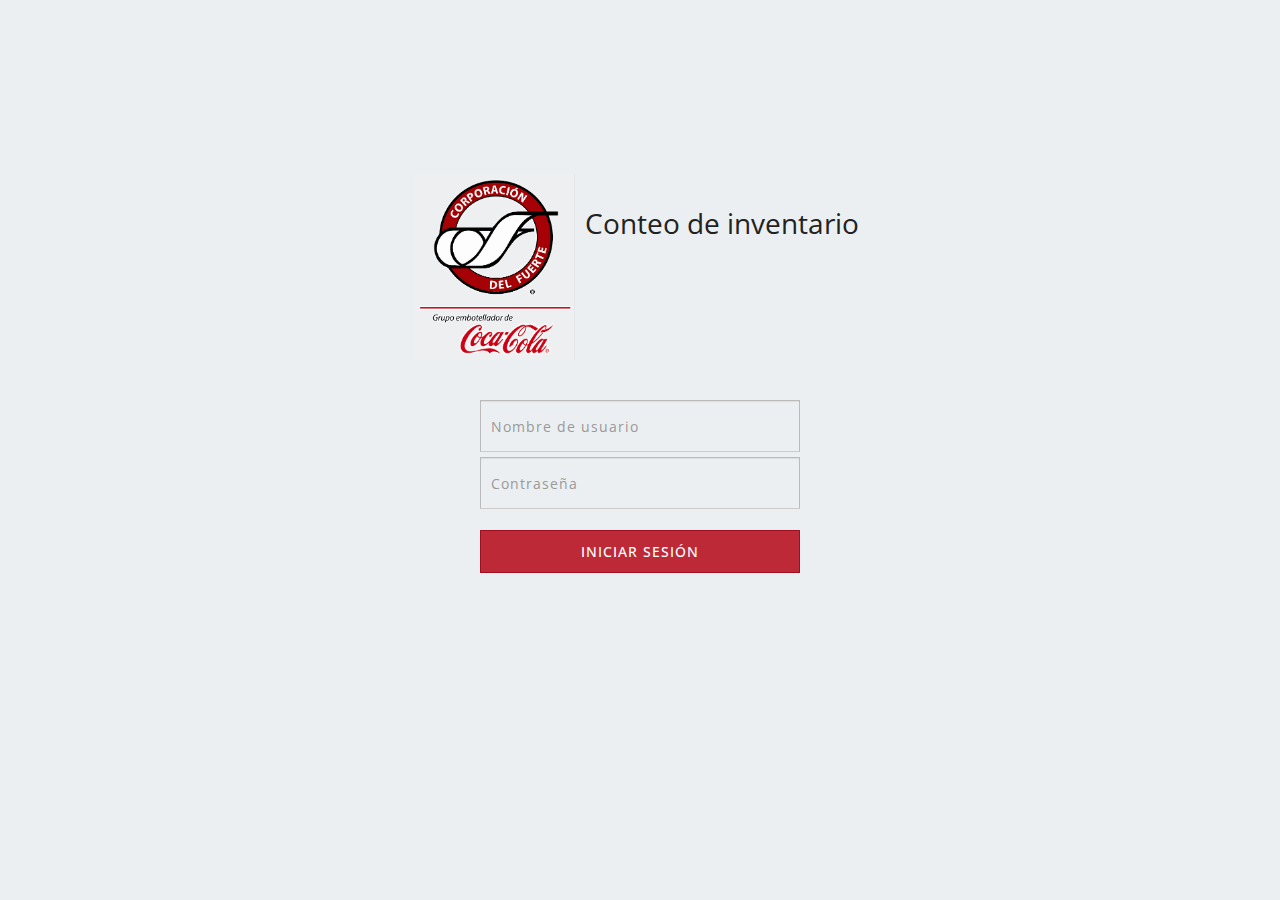
==== www/index.html @ f52f68c5 "Modify app" ====
<!DOCTYPE HTML>
<html>
  <head>
    <meta name="viewport" content="width=device-width, initial-scale=1">    
    <meta http-equiv="Content-type" content="text/html; charset=utf-8">
    <link rel="stylesheet" href="assets/css/bootstrap.min.css" />
    <link rel="stylesheet" href="assets/css/snackbar.min.css" />
    <link rel="stylesheet" href="assets/css/wrap.css" />
    <link rel="stylesheet" href="assets/css/mobile.css" />
    <!-- HTML5 shim and Respond.js for IE8 support of HTML5 elements and media queries -->
    <!-- WARNING: Respond.js doesn't work if you view the page via file:// -->
    <!--[if lt IE 9]>
    <script src="https://oss.maxcdn.com/html5shiv/3.7.2/html5shiv.min.js"></script>
    <script src="https://oss.maxcdn.com/respond/1.4.2/respond.min.js"></script>
    <![endif]-->
    <style>
      body {
        background: #ECEFF1;
      }
      .snackbar {
        background: rgba(161, 14, 32, 0.8);
        padding: 7px;
        color: #fff;
      }
      .inputShadow:focus {
        -webkit-box-shadow: inset 0 -2px 0 rgba(26, 8, 6, 0.9) !important;
        box-shadow: inset 0 -2px 0 rgba(26, 8, 6, 0.9) !important;
        background-color: #fafafa !important;
      }
      form.login label, form.login a {
        color: #A10E20;
      }
	  .container {
		padding-left: 20px;
		padding-right: 20px;
	}
    </style>
  </head>

  <body onload="init()">

    <div id="loginPage" data-role="page" class="container">

      <div class="row">
        <div class="col-xs-12 headerLogo">
          <div class="col-xs-6">
            <img src="assets/img/logoCDF.png" class="img img-responsive headerImg" alt="logo" />
          </div>
          <div class="col-xs-6">
            <p class="headerText">
              Conteo de inventario
            </p>
          </div>
        </div>
        <div class="col-xs-12">
            <div class="wrap">
                <form class="login" id="formLogin" role="form">
                  <input type="text" name="Usuariox" id="Usuario" class="form-control inputShadow" placeholder="Nombre de usuario" pattern="^[a-zA-Z][a-zA-Z0-9-_\.]{1,20}$" maxlength="20" required/>
                  
                  <input type="password" name="Contrasena" id="Contrasena" class="form-control inputShadow" placeholder="Contraseña" maxlength="25" required/>
                  <input type="hidden" name="Imei" id="Imei" />
                  <input type="submit" class="btn btn-sm btn-primary" value="Iniciar sesión" id="submitSesion"/>
                </form>
            </div>
        </div>
      </div>
    </div>
    <!-- jQuery (necessary for Bootstrap's JavaScript plugins) -->
    <script src="assets/js/jquery.min.js"></script>
    <!--script src="cordova.js" type="text/javascript"></script-->
    <!-- Include all compiled plugins (below), or include individual files as needed -->
    <script src="assets/js/jquery.validate.min.js"></script>
    <script src="assets/js/snackbar.min.js"></script>
    <script src="assets/js/apiLogin.js"></script>

    <script type="text/javascript" charset="utf-8">
      document.addEventListener("deviceready", onDeviceReady, false);
      function onDeviceReady() {
        var element = document.getElementById('Imei');
        element.value = device.uuid; 
      }
    </script>
    <script type="text/javascript">
      $(function () {
        $("#formLogin").validate({
          rules: {
            Usuariox: {
                required: true
            },
            Contrasena: {
                required: true,
                minlength: 6
            }
          },
          messages: {
            Usuariox: {
              required: "Por favor ingrese su usuario"
            },
            Contrasena: {
              required: "Por favor ingrese su contraseña",
              minlength: "Su contraseña debe tener como minimo 6 caracteres"
            }
          }
        });
      });

    </script>
  </body>
</html>
---- www/assets/css/snackbar.min.css ----
/* SnackbarJS - MIT LICENSE (https://github.com/FezVrasta/snackbarjs/blob/master/LICENSE.md) */
#snackbar-container{position:fixed;left:20px;bottom:0;z-index:99999}.snackbar{overflow:hidden;clear:both;min-width:288px;max-width:568px;cursor:pointer;opacity:0}.snackbar.snackbar-opened{height:auto;opacity:1}@media (max-width:767px){#snackbar-container{left:0!important;right:0;width:100%}#snackbar-container .snackbar{min-width:100%}#snackbar-container [class="snackbar snackbar-opened"] ~ .snackbar.toast{margin-top: 20px}#snackbar-container [class="snackbar snackbar-opened"]{border-radius:0;margin-bottom:0}}
---- www/assets/css/wrap.css ----
.wrap {
  width: 100%;
  height: 100%;
  min-height: 100%;
  position: absolute;
  top: 40px;
  left: 0;
  z-index: 99;
}
p.form-title {
  font-family: 'Open Sans' , sans-serif;
  font-size: 20px;
  font-weight: 600;
  text-align: center;
  color: #FFFFFF;
  margin-top: 5%;
  text-transform: uppercase;
  letter-spacing: 4px;
}
form {
  width: 320px;
  margin: 0 auto;
}
form.login input[type="text"], form.login input[type="password"] {
  width: 100%;
  margin: 0;
  padding: 25px 10px;
  background: 0;
  border: 1px solid #bbb;
  border-bottom: 1px solid #ccc;
  outline: 0;
  font-size: 14px;
  font-weight: 400;
  letter-spacing: 1px;
  margin-bottom: 5px;
  color: #333;
  outline: 0;
}
form.login input[type="submit"] {
  width: 100%;
  font-size: 14px;
  text-transform: uppercase;
  font-weight: 500;
  margin-top: 16px;
  outline: 0;
  cursor: pointer;
  letter-spacing: 1px;
  background-color: rgba(184,19,33, 0.9);
  border: 1px solid rgb(161, 14, 32);
  padding: 10px 12px;
}
form.login input[type="submit"]:hover {
  transition: background-color 0.5s ease;
}
form.login .remember-forgot {
  float: left;
  width: 100%;
  margin: 10px 0 0 0;
}
form.login .forgot-pass-content {
  min-height: 20px;
  margin-top: 10px;
  margin-bottom: 10px;
}
form.login label, form.login a {
  font-size: 12px;
  font-weight: 400;
  color: #FFFFFF;
}
form.login a {
  transition: color 0.5s ease;
}
form.login a:hover {
  color: #2ecc71;
}
.form-control:focus {
  border-color: none;
  -webkit-box-shadow: 1px 2px 10px #aaa;
  box-shadow: 1px 2px 10px #aaa;
  background-color: #f4f4f4 !important;
}
---- www/assets/css/mobile.css ----
.headerLogo {
	margin: 0 auto;
	margin-top: 15%;
} 
.headerImg {
	float: right;
	margin-right: 50px;
	width: 160px;
}
.headerText {
    width: 280px;
    font-size: 28px;
    float: left;
    margin-top: 30px;
    margin-left: -70px;
}

@media only screen and (max-width: 769px) {
	.headerLogo {
	  margin-top: 30%;
	}
}
@media only screen and (max-width: 690px) and (orientation: landscape) {
	.headerLogo {
		margin-top: 2% !important;
    	margin-bottom: 10px !important;
	}
	.headerImg {
		float: right;
		margin-right: 80px;
		width: 120px;
	    margin-top: 0 !important;
	}
	.headerText {
	    margin-top: 60px;
	    margin-left: -80px;
	}
	.wrap {
    	top: 20px;
    }
}
@media only screen and (max-width: 460px) {
	.headerLogo {
    	margin-top: 10% !important;
    	margin-bottom: 0 !important;
	}
	.headerText {
	    margin-top: 20px;
	    margin-left: 0;
	    width: 100%;
	    text-align: center;
	}
	.headerImg {
		float: right;
		margin-right: 100px;
		margin-top: 0 !important;
	    width: 140px;
	}
	.col-xs-6 {
		width: 100%;
	}
	.table-user-information > tbody > tr > td {
	    display: inline-block;
	}
}
@media only screen and (max-width: 420px) {
	.headerImg {
		float: right;
		margin-right: 100px;
		margin-top: 0 !important;
	    width: 140px;
	}
}
@media only screen and (max-width: 360px) {
	.headerImg {
		float: right;
		#margin-right: 75px;
		margin-top: 0 !important;
	    width: 120px;
	}
	.headerText {
	    margin: 0 !important;
	}
}
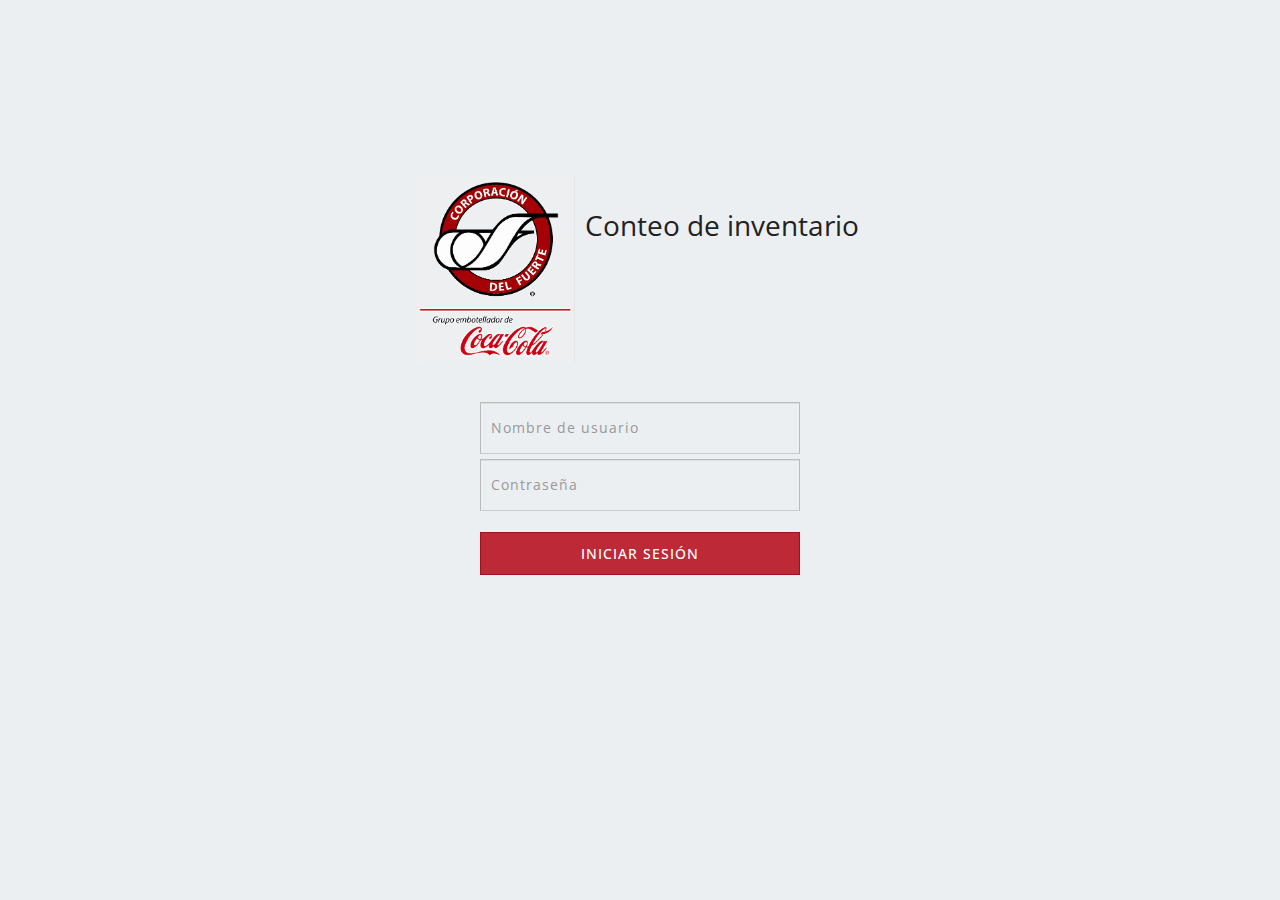
==== commit f6b805e0: "Modify app" ====
--- a/www/index.html
+++ b/www/index.html
@@ -31,10 +31,6 @@
       form.login label, form.login a {
         color: #A10E20;
       }
-	  .container {
-		padding-left: 20px;
-		padding-right: 20px;
-	}
     </style>
   </head>
 
--- a/www/assets/css/mobile.css
+++ b/www/assets/css/mobile.css
@@ -74,7 +74,7 @@
 @media only screen and (max-width: 360px) {
 	.headerImg {
 		float: right;
-		#margin-right: 75px;
+		margin-right: 85px;
 		margin-top: 0 !important;
 	    width: 120px;
 	}
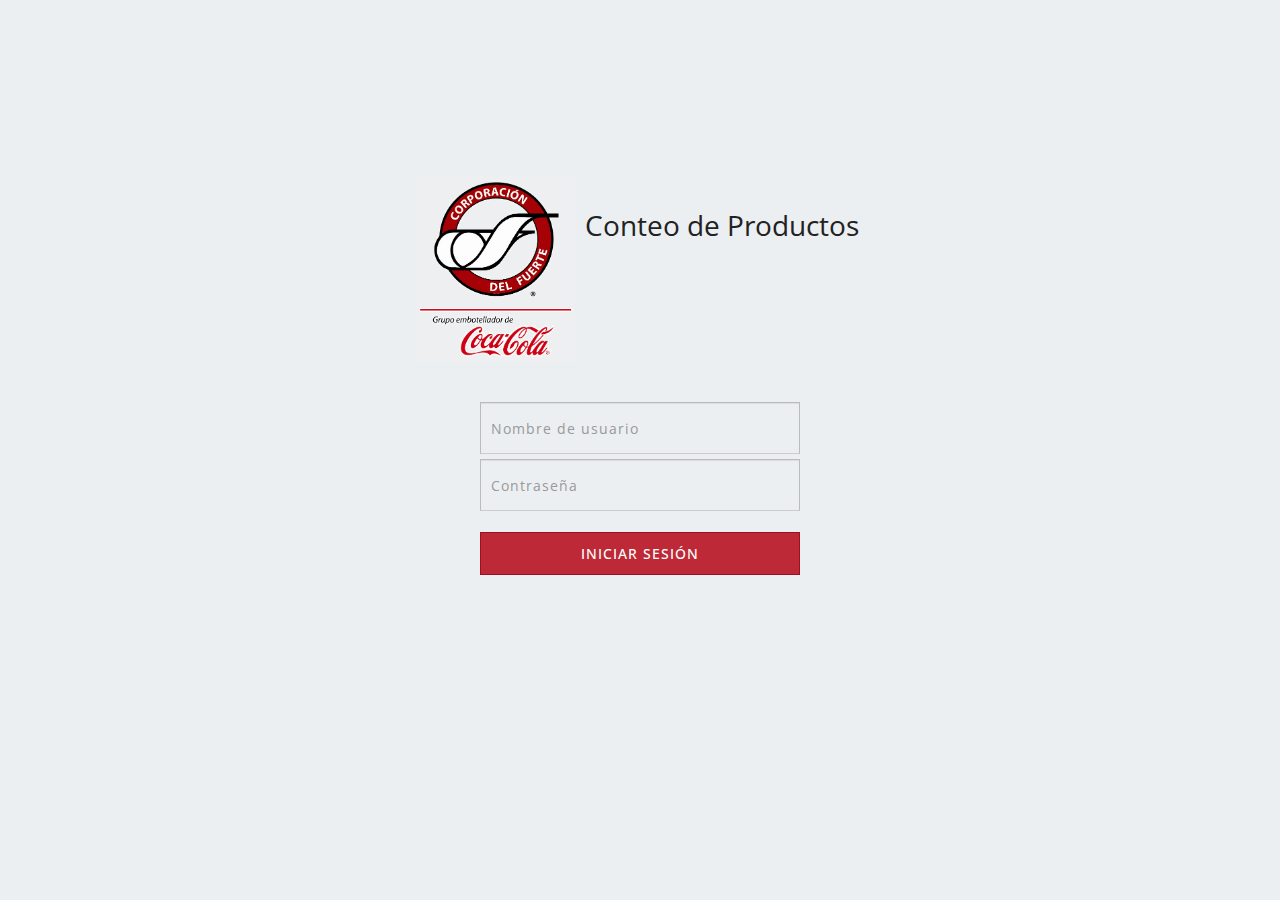
==== commit 436255bf: "Modify app" ====
--- a/www/index.html
+++ b/www/index.html
@@ -45,12 +45,13 @@
           </div>
           <div class="col-xs-6">
             <p class="headerText">
-              Conteo de inventario
+              Conteo de Productos
             </p>
           </div>
         </div>
         <div class="col-xs-12">
             <div class="wrap">
+                <div class="loader"></div>
                 <form class="login" id="formLogin" role="form">
                   <input type="text" name="Usuariox" id="Usuario" class="form-control inputShadow" placeholder="Nombre de usuario" pattern="^[a-zA-Z][a-zA-Z0-9-_\.]{1,20}$" maxlength="20" required/>
                   
--- a/www/assets/css/mobile.css
+++ b/www/assets/css/mobile.css
@@ -81,4 +81,12 @@
 	.headerText {
 	    margin: 0 !important;
 	}
+}
+@media only screen and (max-width: 320px) {
+	form {
+		width: 300px;
+	}
+	.headerImg {
+		margin-right: 75px;
+	}	
 }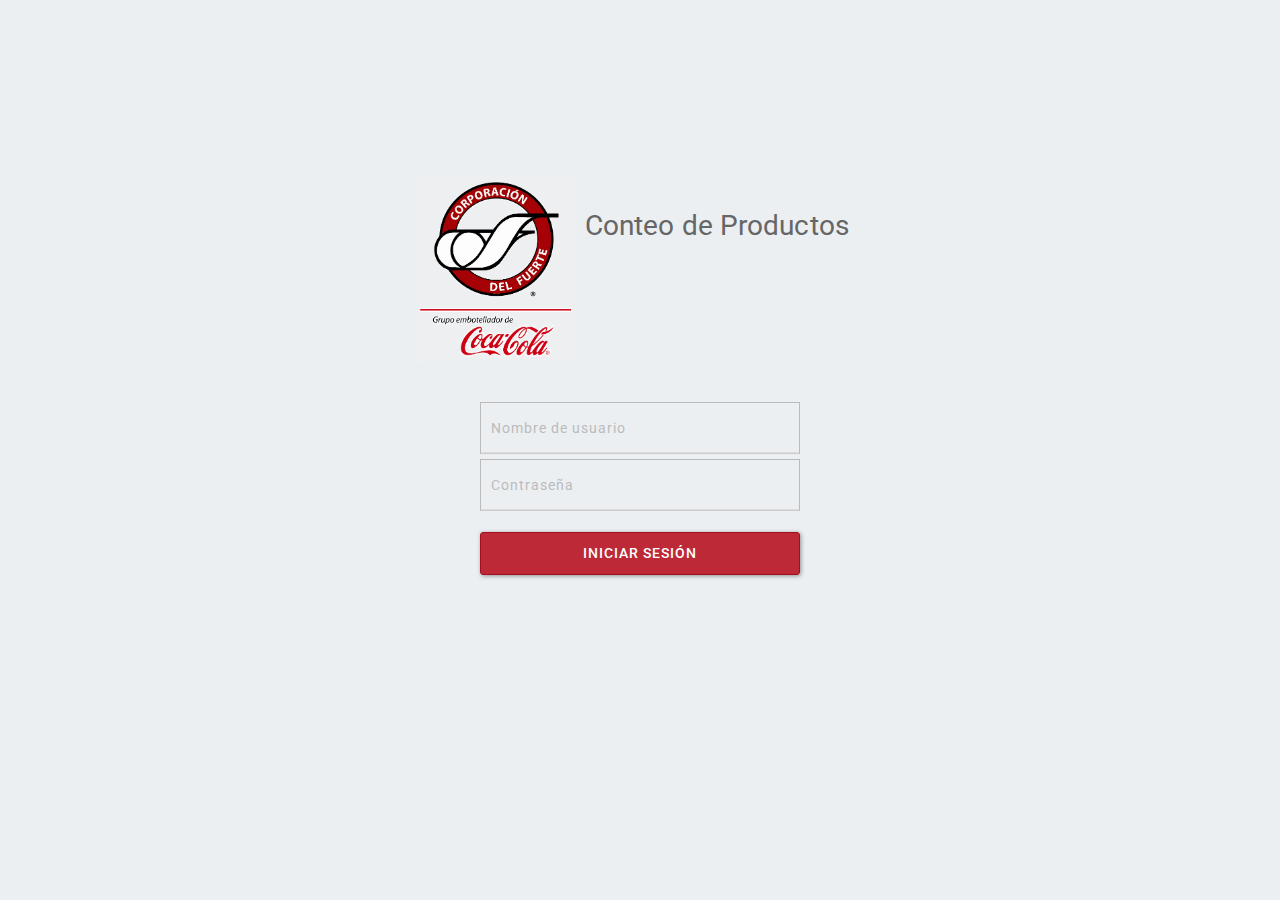
==== commit 326895c4: "ad v2" ====
--- a/www/index.html
+++ b/www/index.html
@@ -1,9 +1,14 @@
-
 <!DOCTYPE HTML>
 <html>
   <head>
-    <meta name="viewport" content="width=device-width, initial-scale=1">    
+    <meta name="viewport" content="width=device-width, initial-scale=1">   
+	<meta http-equiv="X-UA-Compatible" content="IE=edge"/> 	   
     <meta http-equiv="Content-type" content="text/html; charset=utf-8">
+
+	<meta name="theme-color" content="#ECEFF1">
+  	<meta name="mobile-web-app-capable" content="yes"> 
+  	<meta name="application-name" content="Conteo de Productos"> 
+
     <link rel="stylesheet" href="assets/css/bootstrap.min.css" />
     <link rel="stylesheet" href="assets/css/snackbar.min.css" />
     <link rel="stylesheet" href="assets/css/wrap.css" />
@@ -15,22 +20,22 @@
     <script src="https://oss.maxcdn.com/respond/1.4.2/respond.min.js"></script>
     <![endif]-->
     <style>
-      body {
-        background: #ECEFF1;
-      }
-      .snackbar {
-        background: rgba(161, 14, 32, 0.8);
-        padding: 7px;
-        color: #fff;
-      }
-      .inputShadow:focus {
-        -webkit-box-shadow: inset 0 -2px 0 rgba(26, 8, 6, 0.9) !important;
-        box-shadow: inset 0 -2px 0 rgba(26, 8, 6, 0.9) !important;
-        background-color: #fafafa !important;
-      }
-      form.login label, form.login a {
-        color: #A10E20;
-      }
+		body {
+			background: #ECEFF1;
+		}
+		.snackbar {
+			background: rgba(161, 14, 32, 0.8);
+			padding: 7px;
+			color: #fff;
+		}
+		.inputShadow:focus {
+			-webkit-box-shadow: inset 0 -2px 0 rgba(26, 8, 6, 0.9) !important;
+			box-shadow: inset 0 -2px 0 rgba(26, 8, 6, 0.9) !important;
+			background-color: #fafafa !important;
+		}
+		form.login label, form.login a {
+			color: #A10E20;
+		}
     </style>
   </head>
 
@@ -38,30 +43,29 @@
 
     <div id="loginPage" data-role="page" class="container">
 
-      <div class="row">
-        <div class="col-xs-12 headerLogo">
-          <div class="col-xs-6">
-            <img src="assets/img/logoCDF.png" class="img img-responsive headerImg" alt="logo" />
-          </div>
-          <div class="col-xs-6">
-            <p class="headerText">
-              Conteo de Productos
-            </p>
-          </div>
-        </div>
-        <div class="col-xs-12">
-            <div class="wrap">
-                <div class="loader"></div>
-                <form class="login" id="formLogin" role="form">
-                  <input type="text" name="Usuariox" id="Usuario" class="form-control inputShadow" placeholder="Nombre de usuario" pattern="^[a-zA-Z][a-zA-Z0-9-_\.]{1,20}$" maxlength="20" required/>
-                  
-                  <input type="password" name="Contrasena" id="Contrasena" class="form-control inputShadow" placeholder="Contraseña" maxlength="25" required/>
-                  <input type="hidden" name="Imei" id="Imei" />
-                  <input type="submit" class="btn btn-sm btn-primary" value="Iniciar sesión" id="submitSesion"/>
-                </form>
-            </div>
-        </div>
-      </div>
+		<div class="row">
+			<div class="col-xs-12 headerLogo">
+				<div class="col-xs-6">
+					<img src="assets/img/logoCDF.png" class="img img-responsive headerImg" alt="logo" />
+				</div>
+				<div class="col-xs-6">
+					<p class="headerText">
+						Conteo de Productos
+					</p>
+				</div>
+			</div>
+			<div class="col-xs-12">
+				<div class="wrap">
+					<div class="loader"></div>
+					<form class="login" id="formLogin" role="form">
+						<input type="text" name="Usuariox" id="Usuario" class="form-control inputShadow" placeholder="Nombre de usuario" pattern="^[a-zA-Z][a-zA-Z0-9-_\.]{1,20}$" maxlength="20" required/>
+						<input type="password" name="Contrasena" id="Contrasena" class="form-control inputShadow" placeholder="Contraseña" maxlength="25" required/>
+						<input type="hidden" name="Imei" id="Imei" />
+						<input type="submit" class="btn btn-sm btn-primary" value="Iniciar sesión" id="submitSesion"/>
+					</form>
+				</div>
+			</div>
+		</div>
     </div>
     <!-- jQuery (necessary for Bootstrap's JavaScript plugins) -->
     <script src="assets/js/jquery.min.js"></script>
@@ -70,38 +74,35 @@
     <script src="assets/js/jquery.validate.min.js"></script>
     <script src="assets/js/snackbar.min.js"></script>
     <script src="assets/js/apiLogin.js"></script>
-
-    <script type="text/javascript" charset="utf-8">
-      document.addEventListener("deviceready", onDeviceReady, false);
-      function onDeviceReady() {
-        var element = document.getElementById('Imei');
-        element.value = device.uuid; 
-      }
+    
+	<script type="text/javascript" charset="utf-8">
+		document.addEventListener("deviceready", onDeviceReady, false);
+		function onDeviceReady() {
+			var element = document.getElementById('Imei');
+			element.value = device.uuid; 
+		}
     </script>
     <script type="text/javascript">
-      $(function () {
-        $("#formLogin").validate({
-          rules: {
-            Usuariox: {
-                required: true
-            },
-            Contrasena: {
-                required: true,
-                minlength: 6
-            }
-          },
-          messages: {
-            Usuariox: {
-              required: "Por favor ingrese su usuario"
-            },
-            Contrasena: {
-              required: "Por favor ingrese su contraseña",
-              minlength: "Su contraseña debe tener como minimo 6 caracteres"
-            }
-          }
-        });
-      });
-
+		$(function () {
+			$("#formLogin").validate({
+				rules: {
+					Usuariox: {
+						required: true
+					},
+					Contrasena: {
+						required: true
+					}
+				},
+				messages: {
+					Usuariox: {
+						required: "Por favor ingrese su usuario"
+					},
+					Contrasena: {
+						required: "Por favor ingrese su contraseña"
+					}
+				}
+			});
+		});
     </script>
   </body>
 </html>--- a/www/assets/css/mobile.css
+++ b/www/assets/css/mobile.css
@@ -13,6 +13,7 @@
     float: left;
     margin-top: 30px;
     margin-left: -70px;
+    line-height: 40px;
 }
 
 @media only screen and (max-width: 769px) {
@@ -62,6 +63,9 @@
 	.table-user-information > tbody > tr > td {
 	    display: inline-block;
 	}
+	.wrap {
+	    top: 30px;
+	}	
 }
 @media only screen and (max-width: 420px) {
 	.headerImg {
@@ -82,6 +86,18 @@
 	    margin: 0 !important;
 	}
 }
+@media only screen and (max-width: 480px) and (orientation: landscape) {
+	.headerText {
+		margin-top: 40px;
+		font-size: 26px;
+	}	
+	.headerImg {
+		width: 90px;
+	}
+	.headerLogo {
+		margin-bottom: 5px !important;
+	}	
+}
 @media only screen and (max-width: 320px) {
 	form {
 		width: 300px;
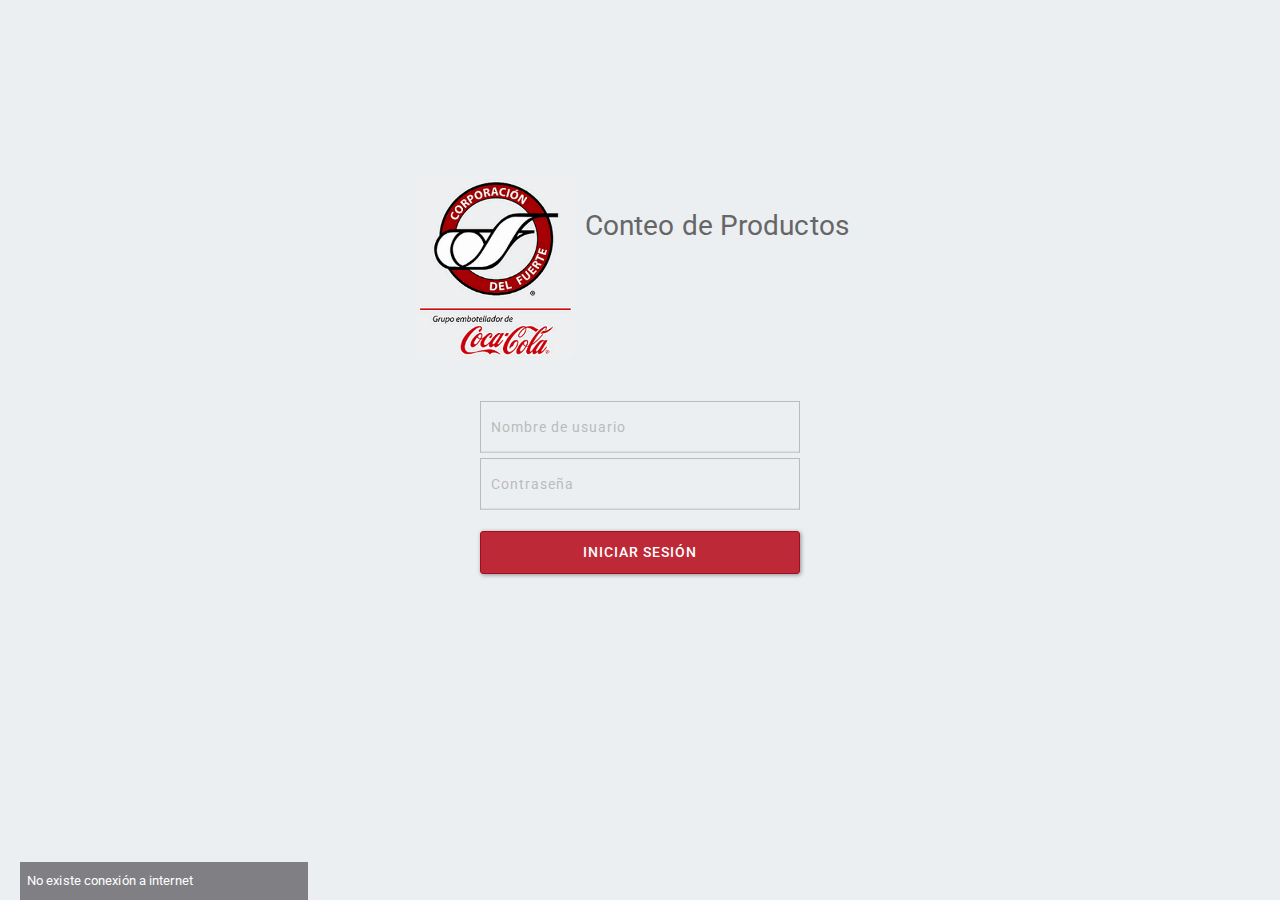
==== commit 56df52b0: "Add Memory" ====
--- a/www/index.html
+++ b/www/index.html
@@ -24,7 +24,7 @@
 			background: #ECEFF1;
 		}
 		.snackbar {
-			background: rgba(161, 14, 32, 0.8);
+			background: #7f7f84;
 			padding: 7px;
 			color: #fff;
 		}
@@ -69,7 +69,7 @@
     </div>
     <!-- jQuery (necessary for Bootstrap's JavaScript plugins) -->
     <script src="assets/js/jquery.min.js"></script>
-    <!--script src="cordova.js" type="text/javascript"></script-->
+    <script src="cordova.js" type="text/javascript"></script>
     <!-- Include all compiled plugins (below), or include individual files as needed -->
     <script src="assets/js/jquery.validate.min.js"></script>
     <script src="assets/js/snackbar.min.js"></script>
@@ -78,9 +78,28 @@
 	<script type="text/javascript" charset="utf-8">
 		document.addEventListener("deviceready", onDeviceReady, false);
 		function onDeviceReady() {
+
 			var element = document.getElementById('Imei');
 			element.value = device.uuid; 
 		}
+    </script>
+    <script type="text/javascript">
+        var xhr = new XMLHttpRequest();
+        var url = "http://10.1.0.13/Mermas/";
+        xhr.addEventListener('readystatechange', state_change, true);
+        xhr.open("GET", url, true);
+        xhr.send(null);
+        
+        function state_change() {
+          
+      		if (xhr.status < 200) {
+
+				$.snackbar({
+					content: "No existe conexión a internet", 
+					timeout: 5000
+				}); 
+          	}
+     	}
     </script>
     <script type="text/javascript">
 		$(function () {
--- a/www/assets/css/mobile.css
+++ b/www/assets/css/mobile.css
@@ -96,7 +96,7 @@
 	}
 	.headerLogo {
 		margin-bottom: 5px !important;
-	}	
+	}
 }
 @media only screen and (max-width: 320px) {
 	form {
